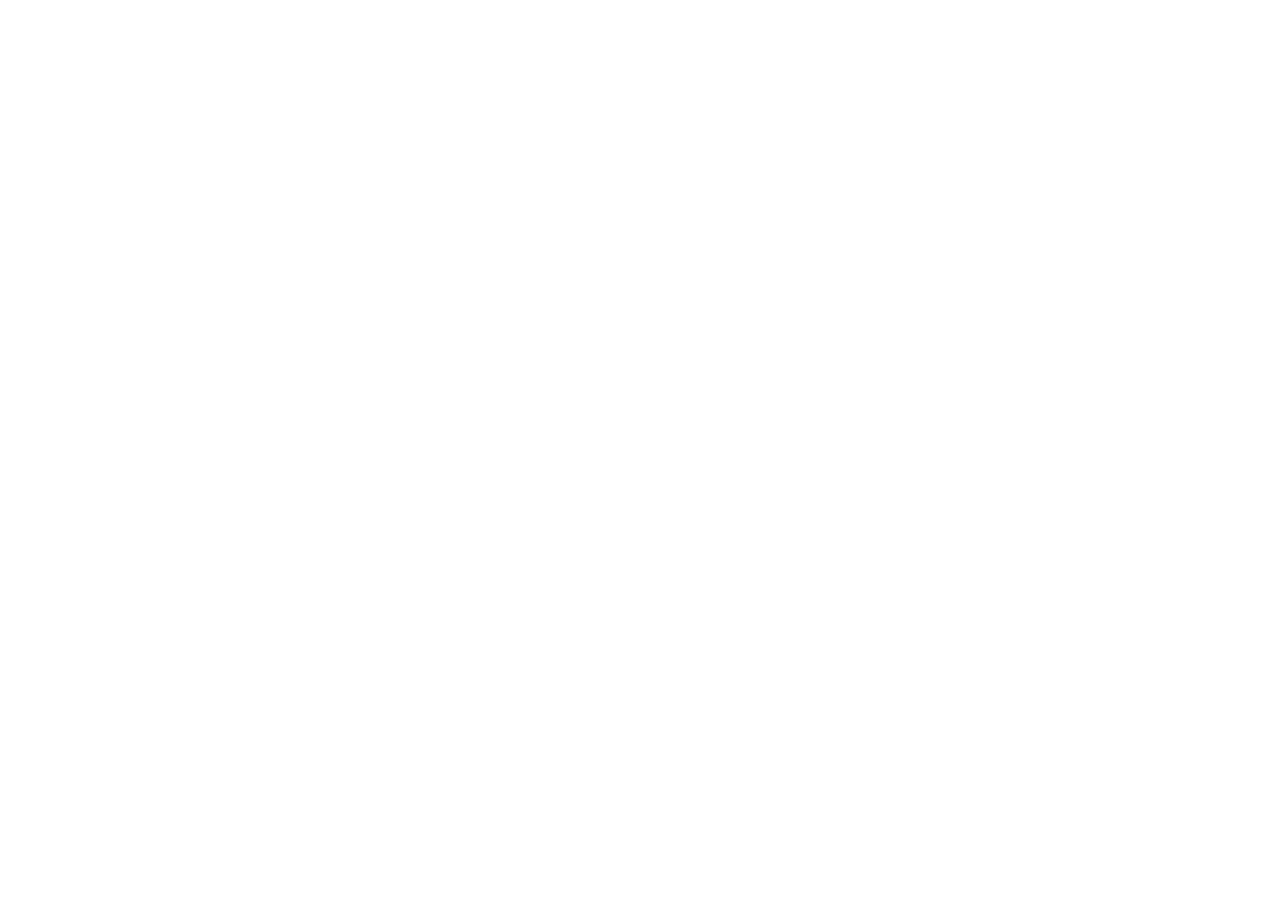
==== about.html @ 438ecf84 "skelton outlines" ====
<!DOCTYPE html>
<html lang="en">
<head>
    <meta charset="UTF-8">
    <meta http-equiv="X-UA-Compatible" content="IE=edge">
    <meta name="viewport" content="width=device-width, initial-scale=1.0">
    <title>Document</title>
</head>
<body>
    
</body>
</html>
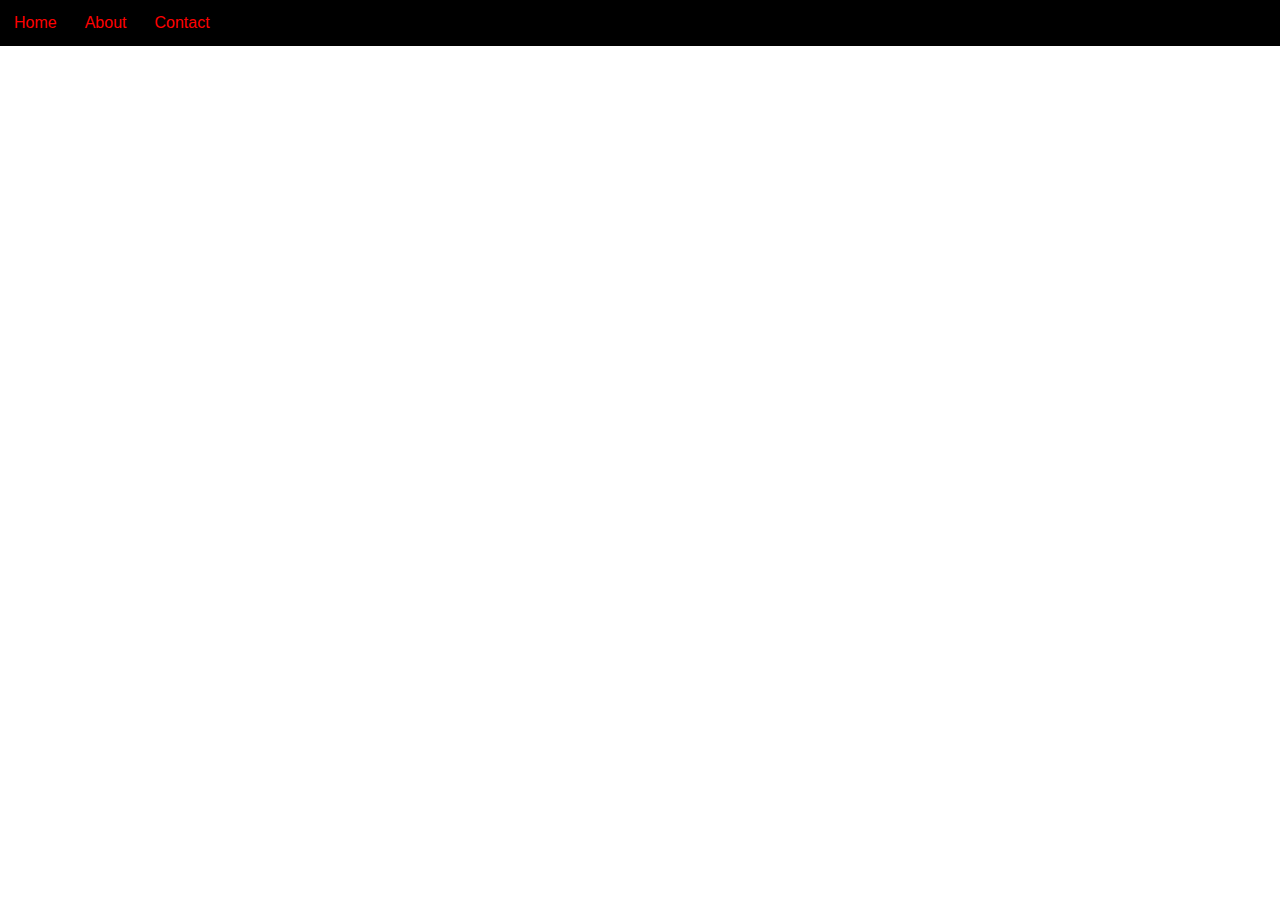
==== commit e0ad5a40: "updated files add on pages" ====
--- a/about.html
+++ b/about.html
@@ -7,6 +7,16 @@
     <title>Document</title>
 </head>
 <body>
+    <link rel="stylesheet" href="/css/style.css">
+        <meta charset="UTF-8">
+        <meta http-equiv="X-UA-Compatible" content="IE=edge">
+        <meta name="viewport" content="width=device-width, initial-scale=1.0">
+        <title>Document</title>
+        <div id="navbar">
+          <a href="https://www.google.com"target="_blank">Home</a>
+          <a href="https://www.yahoo.com"target="_blank">About</a>
+          <a href="https://www.msn.com"target="_blank">Contact</a>
     
+        </div> 
 </body>
 </html>--- a/css/style.css
+++ b/css/style.css
@@ -0,0 +1,95 @@
+html, body{
+    margin: 0;
+    padding: 0;
+    font-family: Arial;
+    font-size: 20;
+}
+header{
+    background-color: blue;
+    padding: 40px 20px;
+    text-align:center ;
+    color: crimson;
+    width: 700px;
+    margin-left: auto;
+    margin-right: auto;
+    font-size: 20px;
+    }
+    nav{
+        background-color: darkblue;
+        color: #000;
+        padding: 40px 20px;
+        width: 700px;
+        margin-left: auto;
+        margin-right: auto;
+        text-align: center;
+    }
+main{
+    background-color: darkorange;
+    width: 740px;
+    margin-right: auto;
+    margin-left: auto;
+}
+section{
+    background-color: darkred;
+    width: 500px;
+    height: 300px;
+    color: darkseagreen;
+    text-align: center;
+    float: left;
+}
+article{
+    background-color: deeppink;
+    width: 500px;
+    height: 300px;
+    color: #000;
+    text-align: center;
+    float: left;
+}
+aside{
+    text-align: center;
+    background-color: forestgreen;
+    color: gold;
+    height: 600px;
+}
+footer{
+    background-color: green;
+    color: hotpink;
+    text-align: center;
+    padding: 40px 20px;
+    width: 700px;
+    margin-left: auto;
+    margin-right: auto;
+
+}
+.clearfloat{
+    clear:both;
+}
+
+#navbar {
+    overflow: hidden;
+    background-color:black;}
+
+    #navbar a {
+        float: left;
+        display: block;
+        color: red;
+        text-align: center;
+        padding: 14px;
+        text-decoration: none;
+      }
+
+.content {
+  padding: 16px;
+}
+.sticky {
+    position: fixed;
+    top: 0;
+    width: 100%;
+  }
+  .sticky + .content {
+    padding-top: 60px;
+  }
+.title{
+    background-color: darkgreen;
+    
+}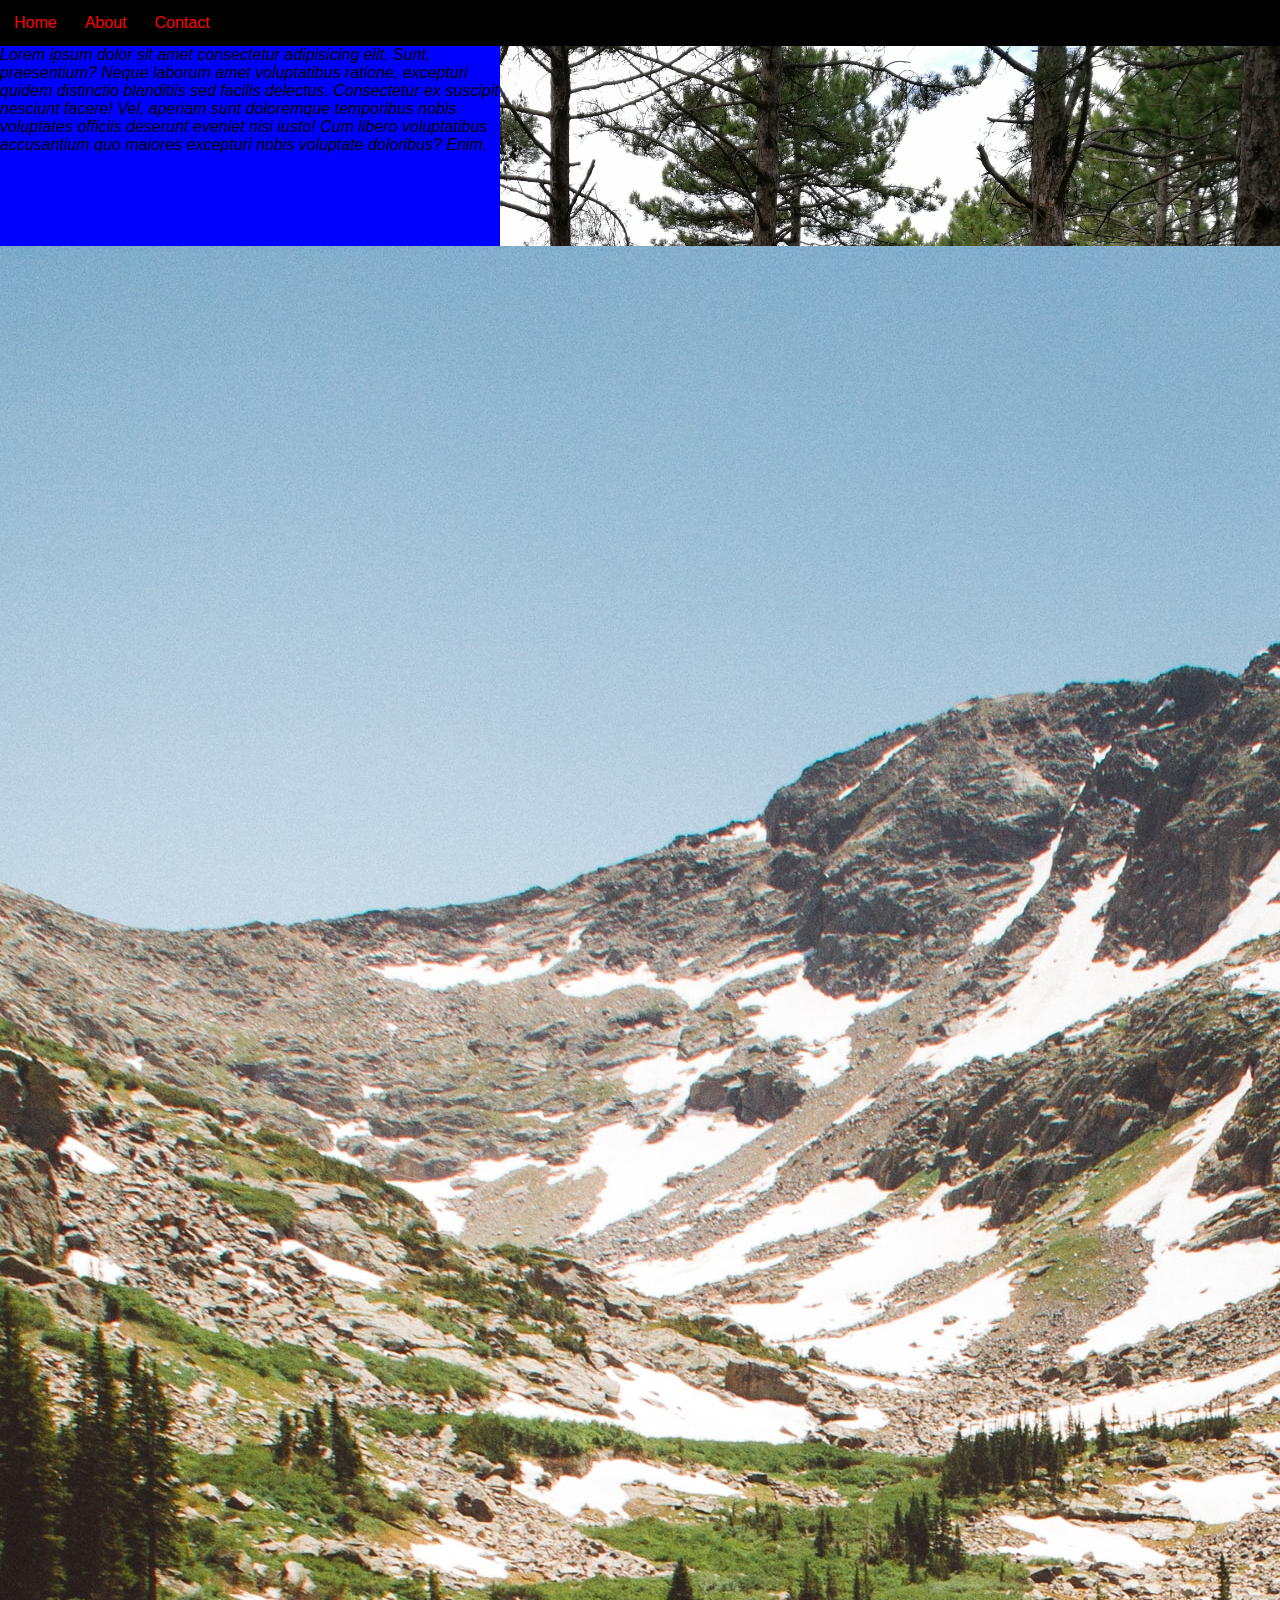
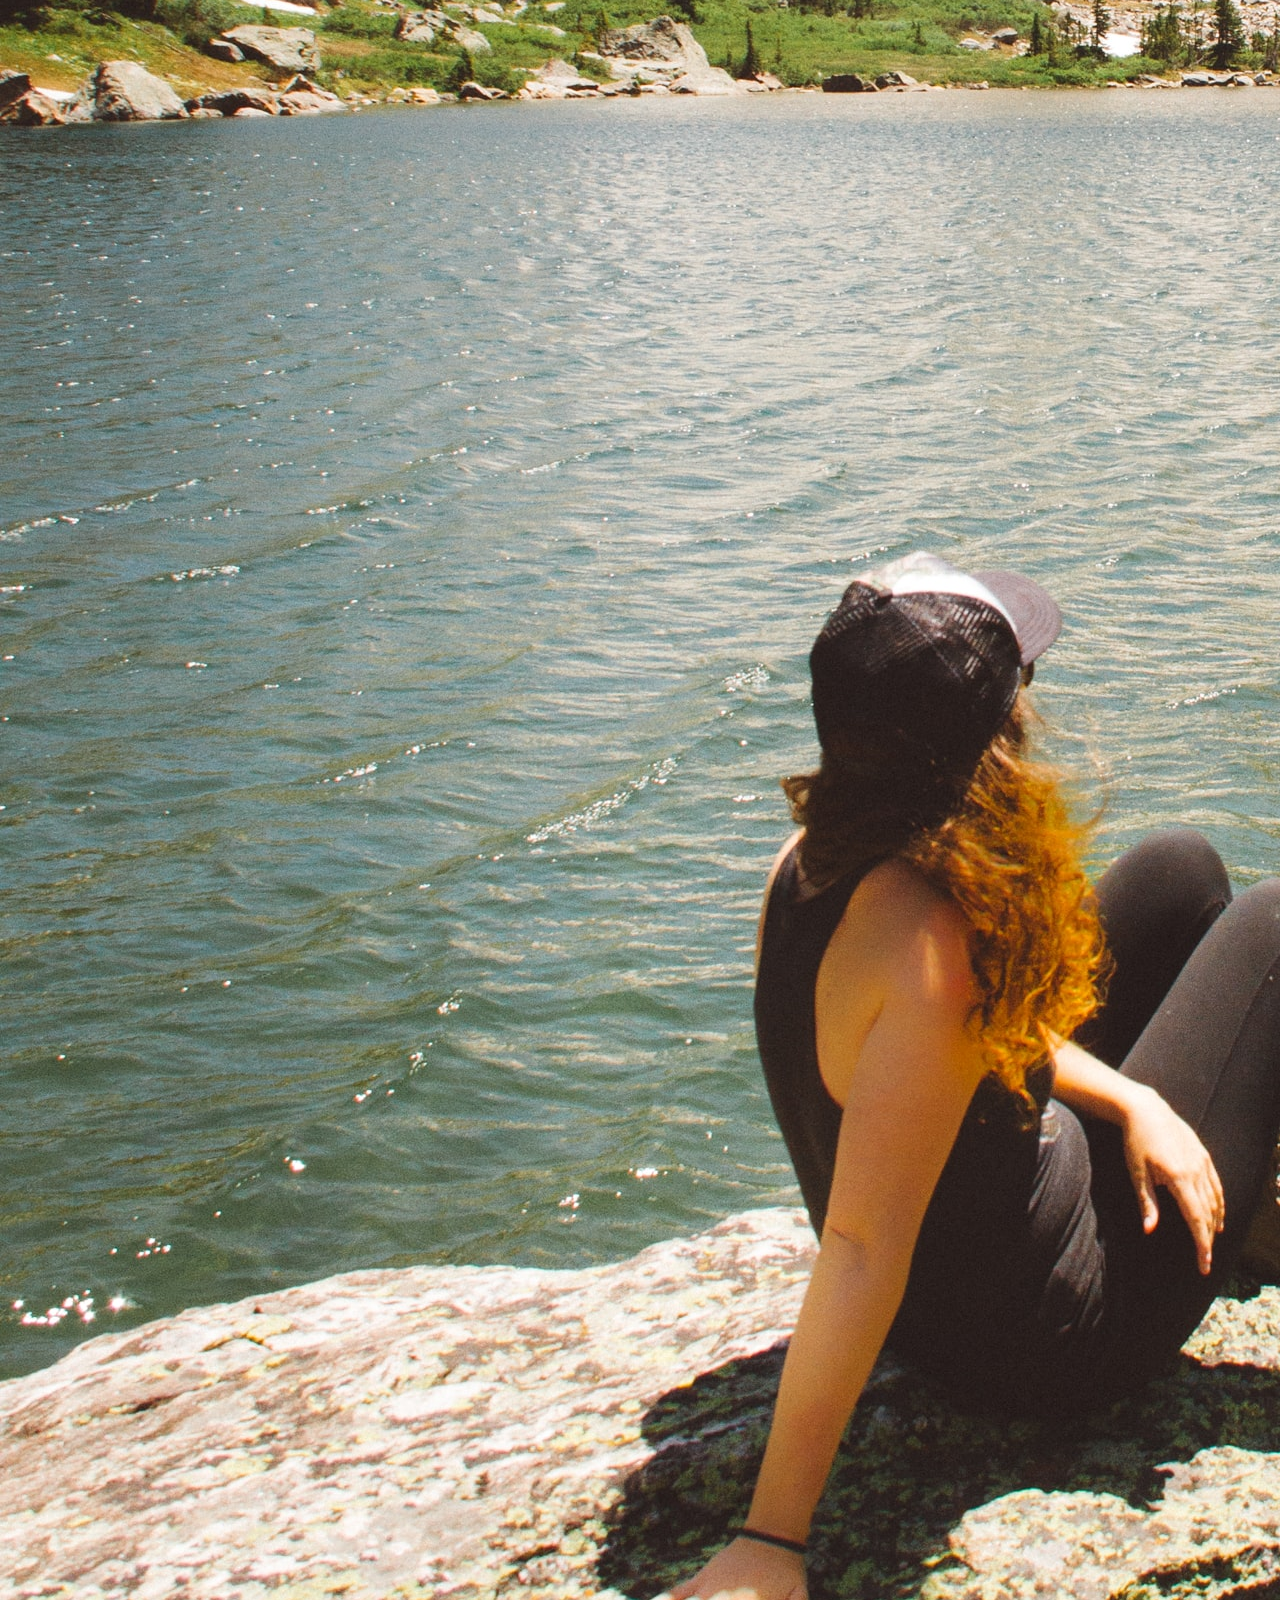
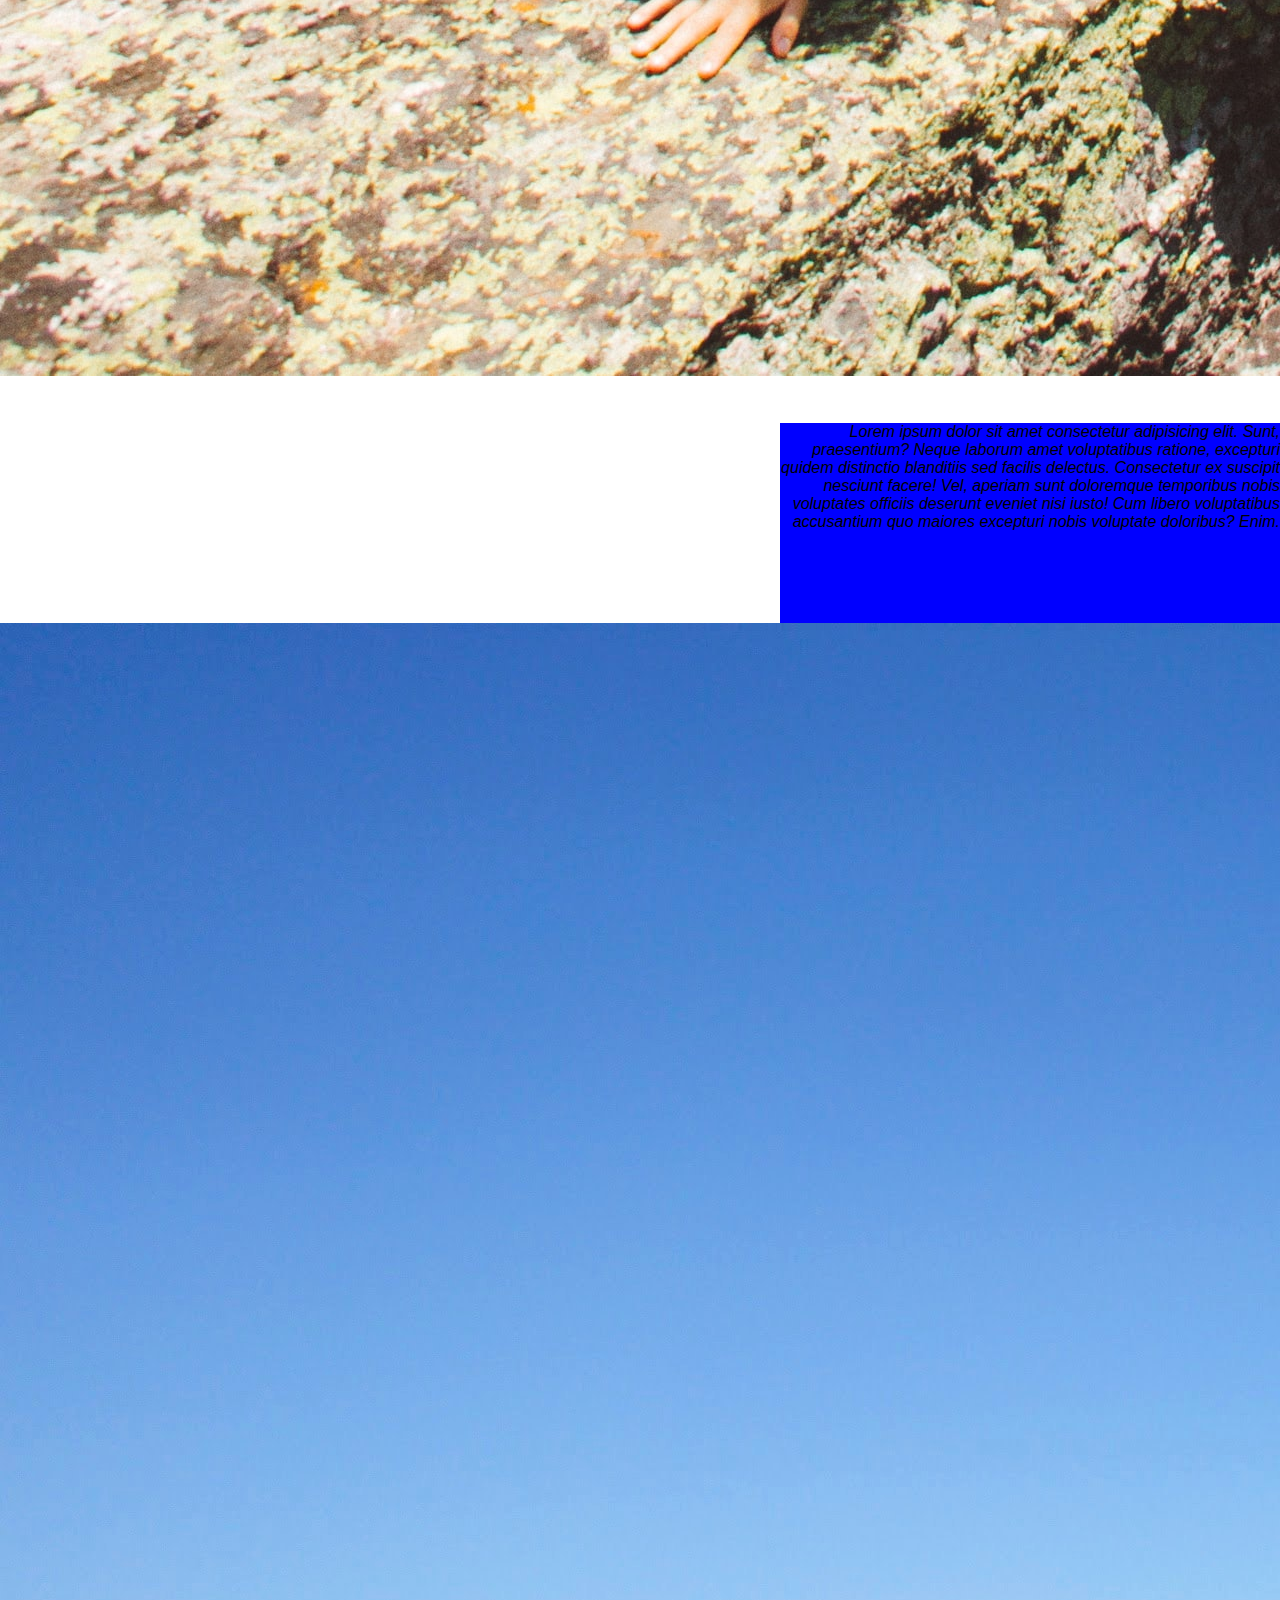
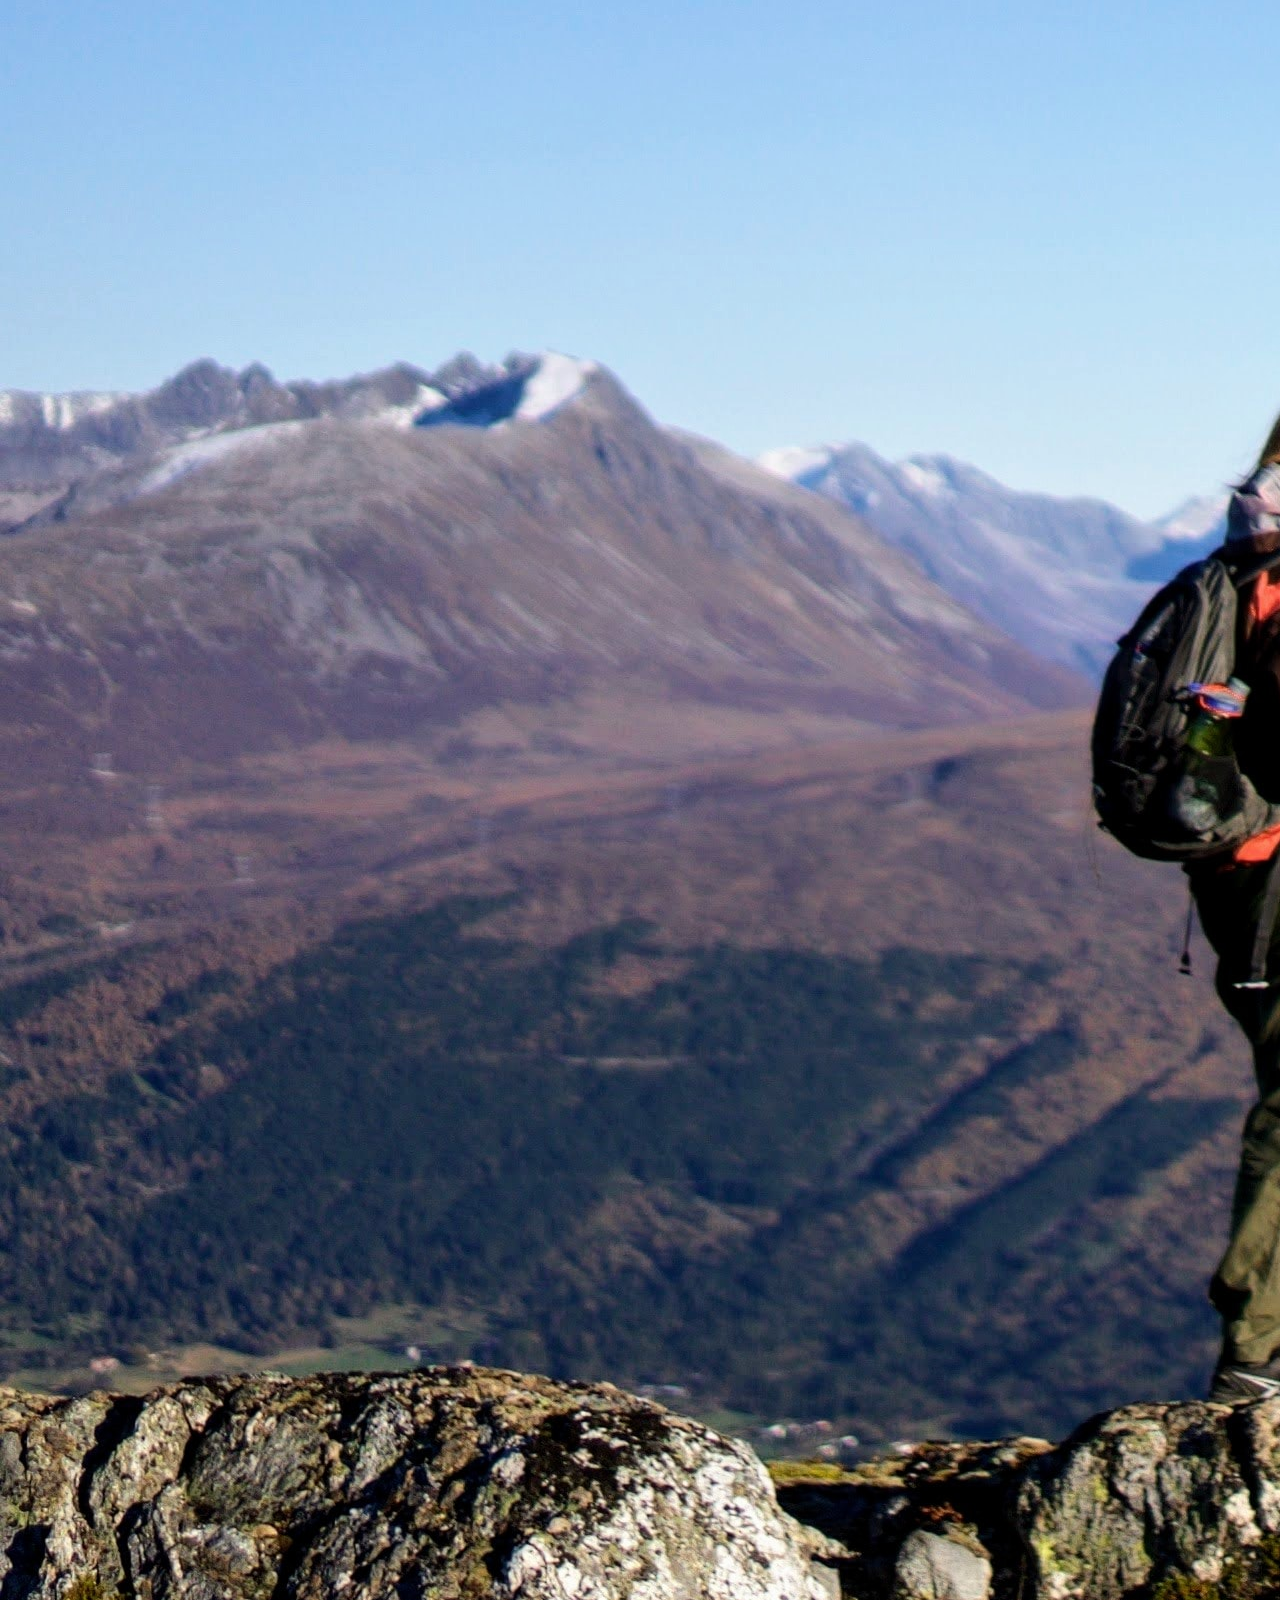
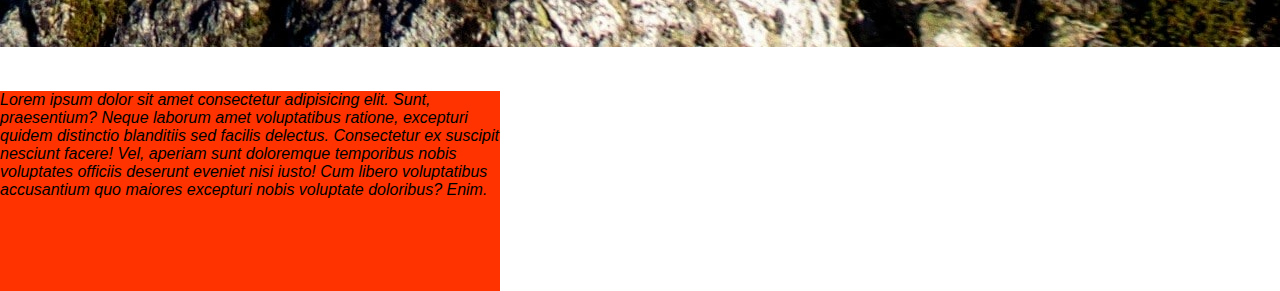
==== commit 1d0ff6fd: "almost done hope i can do this lol i will" ====
--- a/about.html
+++ b/about.html
@@ -1,22 +1,44 @@
 <!DOCTYPE html>
 <html lang="en">
 <head>
-    <meta charset="UTF-8">
-    <meta http-equiv="X-UA-Compatible" content="IE=edge">
-    <meta name="viewport" content="width=device-width, initial-scale=1.0">
-    <title>Document</title>
+  <link rel="stylesheet" href="./css/style.css">
+  <meta charset="UTF-8">
+  <meta http-equiv="X-UA-Compatible" content="IE=edge">
+  <meta name="viewport" content="width=device-width, initial-scale=1.0">
+  <title>Document</title>
+  
+<meta charset="UTF-8">
+<meta http-equiv="X-UA-Compatible" content="IE=edge">
+<meta name="viewport" content="width=device-width, initial-scale=1.0">
+<title>Document</title>
+        
 </head>
+
+<div id="navbar">
+  <a href="index.html">Home</a>
+  <a href="about.html">About</a>
+  <a href="contact.html">Contact</a>
+
 <body>
-    <link rel="stylesheet" href="/css/style.css">
-        <meta charset="UTF-8">
-        <meta http-equiv="X-UA-Compatible" content="IE=edge">
-        <meta name="viewport" content="width=device-width, initial-scale=1.0">
-        <title>Document</title>
-        <div id="navbar">
-          <a href="https://www.google.com"target="_blank">Home</a>
-          <a href="https://www.yahoo.com"target="_blank">About</a>
-          <a href="https://www.msn.com"target="_blank">Contact</a>
     
-        </div> 
+</div> 
+<div id="person1">
+  Lorem ipsum dolor sit amet consectetur adipisicing elit. Sunt, praesentium? Neque laborum amet voluptatibus ratione, excepturi quidem distinctio blanditiis sed facilis delectus. Consectetur ex suscipit nesciunt facere! Vel, aperiam sunt doloremque temporibus nobis voluptates officiis deserunt eveniet nisi iusto! Cum libero voluptatibus accusantium quo maiores excepturi nobis voluptate doloribus? Enim.
+</div>
+<h1><img src="img_folder/person1.jpg" alt=""></h1>
+<br>
+
+<div id="person2">
+  Lorem ipsum dolor sit amet consectetur adipisicing elit. Sunt, praesentium? Neque laborum amet voluptatibus ratione, excepturi quidem distinctio blanditiis sed facilis delectus. Consectetur ex suscipit nesciunt facere! Vel, aperiam sunt doloremque temporibus nobis voluptates officiis deserunt eveniet nisi iusto! Cum libero voluptatibus accusantium quo maiores excepturi nobis voluptate doloribus? Enim.
+</div>
+<h2><img src="img_folder/person2.jpg" alt=""></h2>
+<br>
+
+<div id="person3">
+  Lorem ipsum dolor sit amet consectetur adipisicing elit. Sunt, praesentium? Neque laborum amet voluptatibus ratione, excepturi quidem distinctio blanditiis sed facilis delectus. Consectetur ex suscipit nesciunt facere! Vel, aperiam sunt doloremque temporibus nobis voluptates officiis deserunt eveniet nisi iusto! Cum libero voluptatibus accusantium quo maiores excepturi nobis voluptate doloribus? Enim.
+</div>
+<h3><img src="img_folder/person3.jpg" alt=""></h3>
+<br>
+
 </body>
 </html>--- a/css/style.css
+++ b/css/style.css
@@ -9,10 +9,11 @@
     padding: 40px 20px;
     text-align:center ;
     color: crimson;
-    width: 700px;
+    width: 1207px;
     margin-left: auto;
     margin-right: auto;
-    font-size: 20px;
+    font-size: 300px;
+    font: 1em sans-serif;
     }
     nav{
         background-color: darkblue;
@@ -32,39 +33,37 @@
 section{
     background-color: darkred;
     width: 500px;
-    height: 300px;
-    color: darkseagreen;
+    height: 400px;
+    color: darkseagreen;                                                                               
     text-align: center;
     float: left;
 }
 article{
     background-color: deeppink;
     width: 500px;
-    height: 300px;
+    height: 530px;
     color: #000;
     text-align: center;
     float: left;
+    margin-bottom: 200px;
 }
 aside{
     text-align: center;
     background-color: forestgreen;
     color: gold;
-    height: 600px;
+    height: 966px;
+    margin-left: auto;
+    margin-right: auto;
 }
 footer{
-    background-color: green;
+    background-color: rgb(13, 0, 128);
     color: hotpink;
     text-align: center;
-    padding: 40px 20px;
-    width: 700px;
+    padding: 100px 20px;
+    width: 1207px;
     margin-left: auto;
     margin-right: auto;
-
 }
-.clearfloat{
-    clear:both;
-}
-
 #navbar {
     overflow: hidden;
     background-color:black;}
@@ -79,7 +78,7 @@
       }
 
 .content {
-  padding: 16px;
+  padding: 100px;
 }
 .sticky {
     position: fixed;
@@ -91,5 +90,43 @@
   }
 .title{
     background-color: darkgreen;
-    
+                                                                                                                                            
+}
+body{
+    height: 100%;
+    background-size: cover;
+    background-position: center center;
+    background-repeat: no-repeat;
+    background-attachment: fixed;                    
+    background-image: url("../img_folder/forest.jpg");
+}
+#person1{
+    font-style: oblique;
+    float: left;
+    background-color: blue;
+    text-align: left;
+    justify-content: left;
+    height: 200px;
+    width: 500px;
+
+
+}
+#person2{
+    font-style: oblique;
+    float: right;
+    background-color: blue;
+    text-align: right;
+    justify-content: right;
+    height: 200px;
+    width: 500px;
+   
+}
+#person3{
+    font-style: oblique;
+    float: left;
+    background-color: rgb(255, 51, 0);
+    text-align: left;
+    justify-content: left;
+    height: 200px;
+    width: 500px;
 }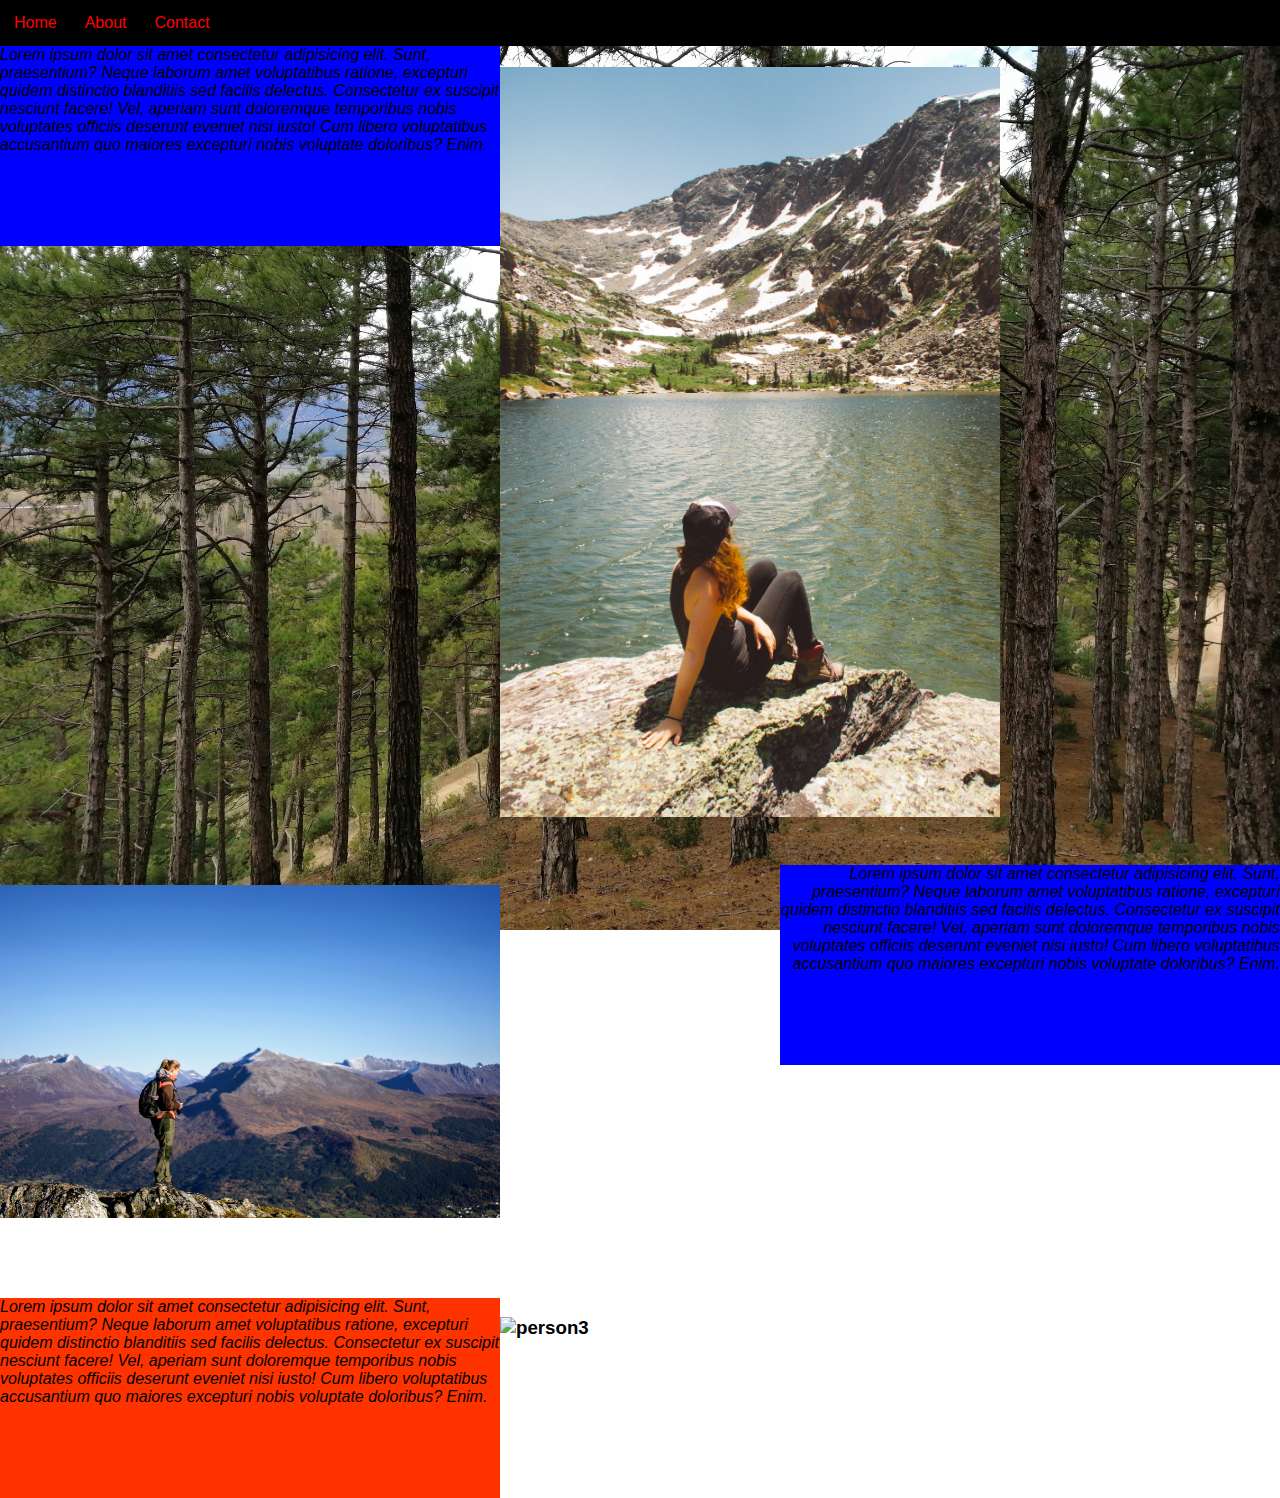
==== commit bbef8c63: "this is it" ====
--- a/about.html
+++ b/about.html
@@ -20,24 +20,26 @@
   <a href="contact.html">Contact</a>
 
 <body>
-    
+ 
 </div> 
 <div id="person1">
   Lorem ipsum dolor sit amet consectetur adipisicing elit. Sunt, praesentium? Neque laborum amet voluptatibus ratione, excepturi quidem distinctio blanditiis sed facilis delectus. Consectetur ex suscipit nesciunt facere! Vel, aperiam sunt doloremque temporibus nobis voluptates officiis deserunt eveniet nisi iusto! Cum libero voluptatibus accusantium quo maiores excepturi nobis voluptate doloribus? Enim.
 </div>
-<h1><img src="img_folder/person1.jpg" alt=""></h1>
+<h1><img src="img_folder/person1.jpg" alt="person1"style="width: 500px;height: 100xp;"></h1>
 <br>
 
 <div id="person2">
   Lorem ipsum dolor sit amet consectetur adipisicing elit. Sunt, praesentium? Neque laborum amet voluptatibus ratione, excepturi quidem distinctio blanditiis sed facilis delectus. Consectetur ex suscipit nesciunt facere! Vel, aperiam sunt doloremque temporibus nobis voluptates officiis deserunt eveniet nisi iusto! Cum libero voluptatibus accusantium quo maiores excepturi nobis voluptate doloribus? Enim.
 </div>
-<h2><img src="img_folder/person2.jpg" alt=""></h2>
+<h2><img src="img_folder/person2.jpg" alt="person2"style="width: 500px;height: 500xp;"></h2>
+<br>
+<br>
 <br>
 
 <div id="person3">
   Lorem ipsum dolor sit amet consectetur adipisicing elit. Sunt, praesentium? Neque laborum amet voluptatibus ratione, excepturi quidem distinctio blanditiis sed facilis delectus. Consectetur ex suscipit nesciunt facere! Vel, aperiam sunt doloremque temporibus nobis voluptates officiis deserunt eveniet nisi iusto! Cum libero voluptatibus accusantium quo maiores excepturi nobis voluptate doloribus? Enim.
 </div>
-<h3><img src="img_folder/person3.jpg" alt=""></h3>
+<h3><img src="img_folder/person3.jpg" alt="person3" style="width: 500px;height: 600xp;"></h3>
 <br>
 
 </body>
